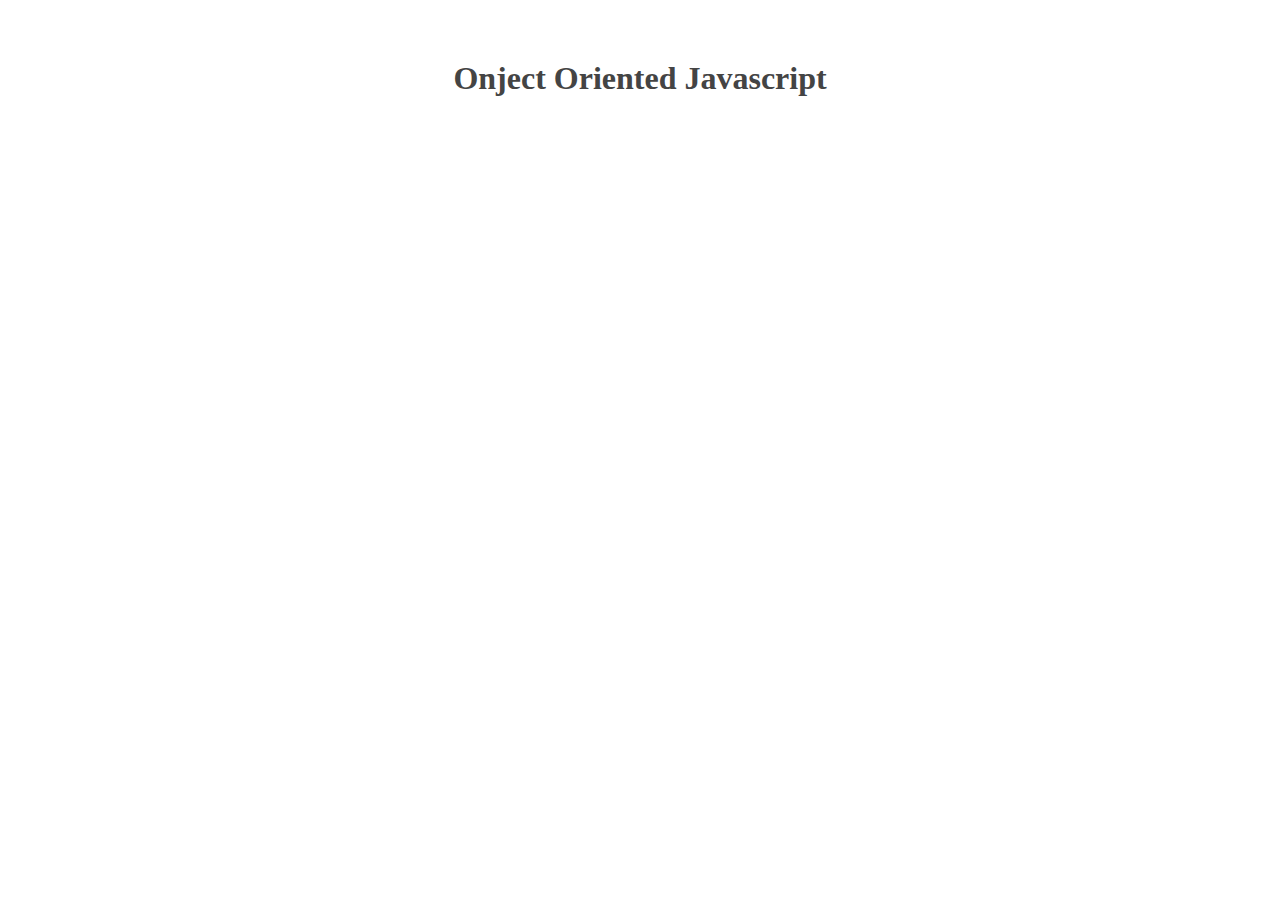
==== oop_javascript/index.html @ af12f5f4 "New JS OOP" ====
<!DOCTYPE html>
<html lang="en">
<head>
    <meta charset="UTF-8">
    <meta http-equiv="X-UA-Compatible" content="IE=edge">
    <meta name="viewport" content="width=device-width, initial-scale=1.0">
    <title>Object Oriented Programming</title>
    <style>
        h1{
            text-align: center;
            color: #444;
            font-family: 'Trebuchet MS' sans-serif;
            margin: 60px auto;

        }
    </style>
</head>
<body>
    <h1>Onject Oriented Javascript</h1>
    <script src="objects.js">

    </script>
</body>
</html>
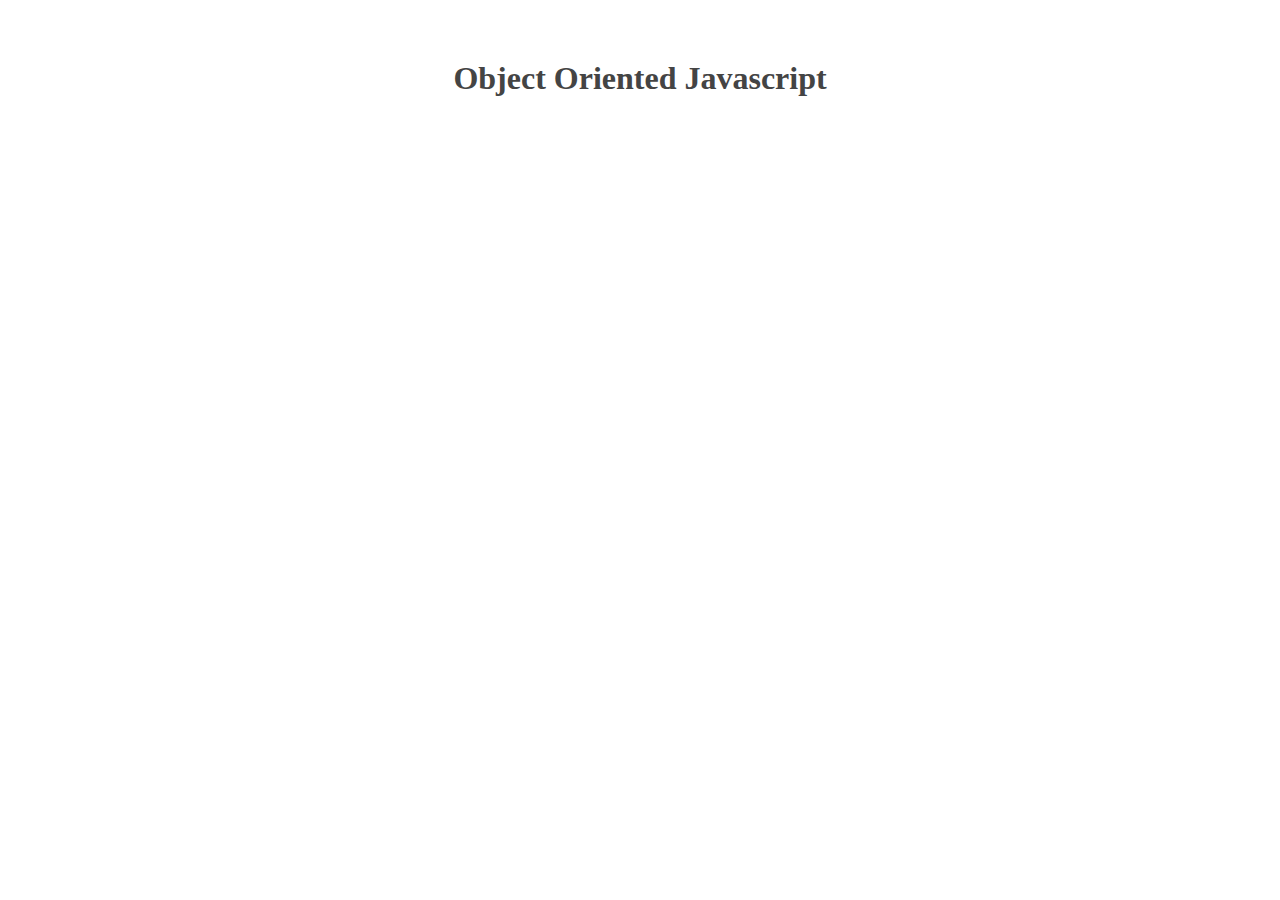
==== commit 92adcb50: "Bootstrap site" ====
--- a/oop_javascript/index.html
+++ b/oop_javascript/index.html
@@ -16,8 +16,8 @@
     </style>
 </head>
 <body>
-    <h1>Onject Oriented Javascript</h1>
-    <script src="objects.js">
+    <h1>Object Oriented Javascript</h1>
+    <script src="object.js">
 
     </script>
 </body>
